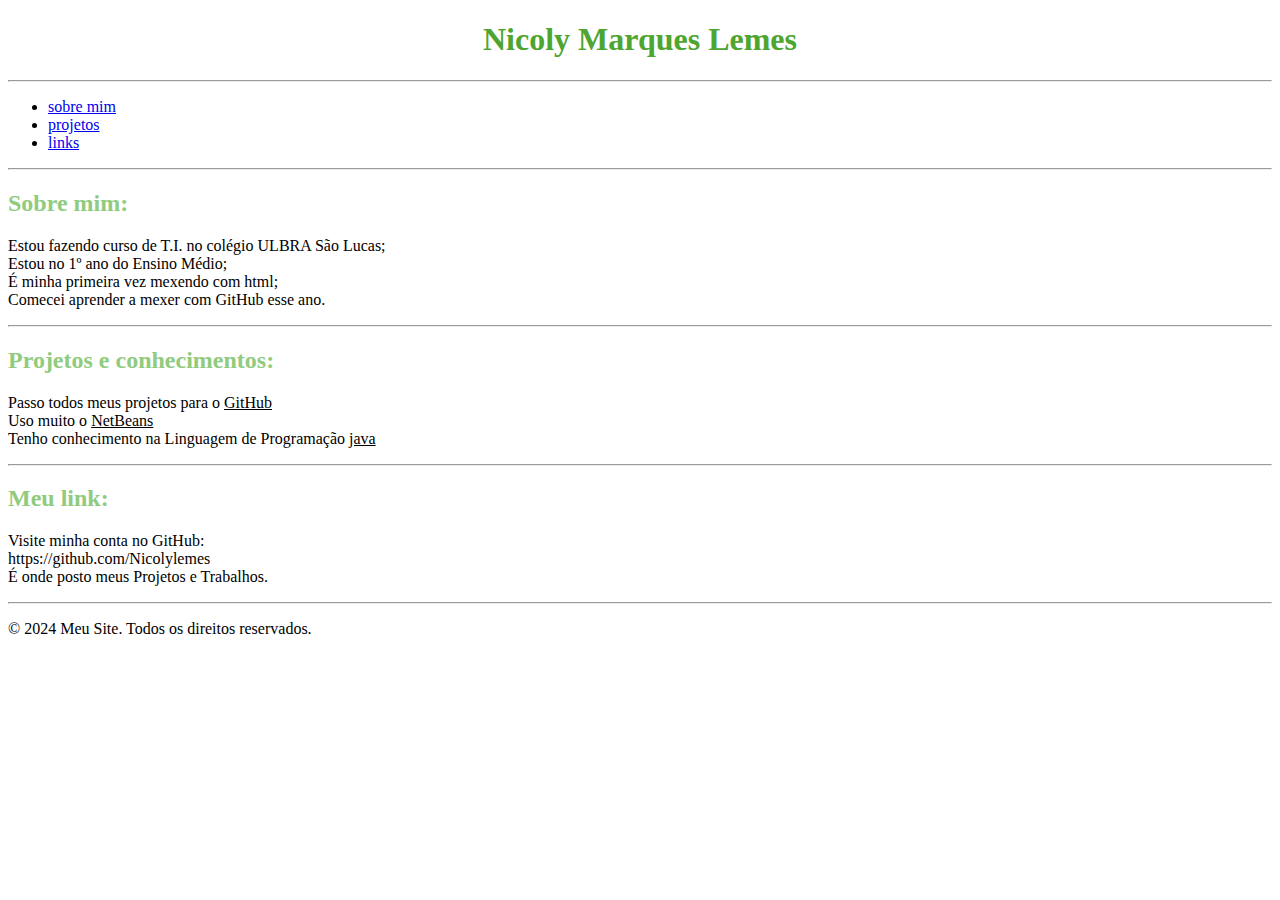
==== atividade/index.html @ c205d64e "portifolio" ====
<!DOCTYPE html>
<html lang="pt-BR">
<head>
    <meta charset="UTF-8">
    <meta name="viewport" content="width=device-width, initial-scale=1.0">
    <link rel="stylesheet" href="./Style.css">
    <title>portifólio</title>
</head>
<body>  
    <header>
        <h1>Nicoly Marques Lemes</h1>
        <hr>
        <nav>
            <ul>
                <li><a href="#sobre mim">sobre mim</a></li>
                <li><a href="projetos e conhecimentos">projetos</a></li>
                <li><a href="meus links">links</a></li>
            </ul>
        </nav>
        <hr>
    </header>
    <main>
       <article id="sobre mim">
          <h2>Sobre mim:</h2>
          <p>
            Estou fazendo curso de T.I. no colégio ULBRA São Lucas;<br>
            Estou no 1º ano do Ensino Médio;<br>
            É minha primeira vez mexendo com html;<br>
            Comecei aprender a mexer com GitHub esse ano.
        </p>
        <hr>
       </article>
        <section id="projetos">
         <h2>Projetos e conhecimentos:</h2>
         <p>
            <li>Passo todos meus projetos para o <u>GitHub</u></li> 
            <li>Uso muito o <u>NetBeans</u></li>
            <li>Tenho conhecimento na Linguagem de Programação <u>java</u></li>
         </p>
         <hr>
        </section>
        <article id="meus Links">
            <h2>Meu link:</h2>
             <p>
                Visite minha conta no GitHub: <br>
                https://github.com/Nicolylemes <br>
                É onde posto meus Projetos e Trabalhos. 
             </p>
             <hr>
        </article>
    </main>
    <footer>
        <p>&copy; 2024 Meu Site. Todos os direitos reservados.</p>
    </footer>
</body>
</html>
---- atividade/Style.css ----
h1 {
    color: rgb(78, 165, 47);
    text-align: center;
}

h2 {
    
    color: rgb(144, 203, 126);
}
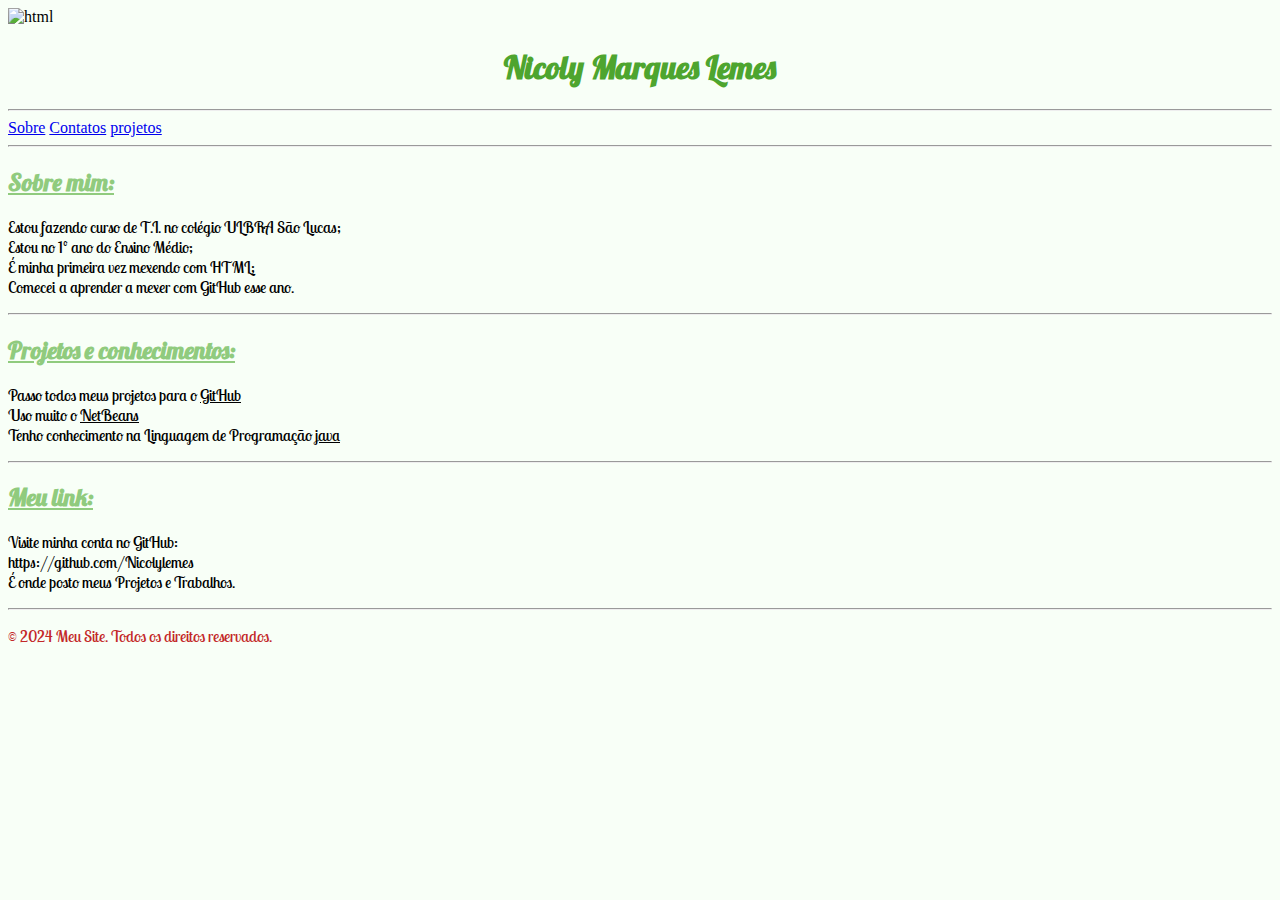
==== commit 3c87fb1f: "atualização portifolio" ====
--- a/atividade/index.html
+++ b/atividade/index.html
@@ -1,56 +1,56 @@
 <!DOCTYPE html>
 <html lang="pt-BR">
+
 <head>
     <meta charset="UTF-8">
     <meta name="viewport" content="width=device-width, initial-scale=1.0">
-    <link rel="stylesheet" href="./Style.css">
+    <link rel="stylesheet" href="Style.css">
     <title>portifólio</title>
 </head>
-<body>  
+
+<body>
     <header>
+        <img src="https://icones.pro/wp-content/uploads/2021/05/symbole-html-vert.png" alt="html">
         <h1>Nicoly Marques Lemes</h1>
         <hr>
-        <nav>
-            <ul>
-                <li><a href="#sobre mim">sobre mim</a></li>
-                <li><a href="projetos e conhecimentos">projetos</a></li>
-                <li><a href="meus links">links</a></li>
-            </ul>
-        </nav>
+        <a href="sobre.html">Sobre</a>
+        <a href="contato.html">Contatos</a>
+        <a href="projetos.html">projetos</a>
         <hr>
     </header>
     <main>
-       <article id="sobre mim">
-          <h2>Sobre mim:</h2>
-          <p>
-            Estou fazendo curso de T.I. no colégio ULBRA São Lucas;<br>
-            Estou no 1º ano do Ensino Médio;<br>
-            É minha primeira vez mexendo com html;<br>
-            Comecei aprender a mexer com GitHub esse ano.
-        </p>
-        <hr>
-       </article>
+        <article id="sobre mim">
+            <h2><u>Sobre mim:</u></h2>
+            <p>
+                Estou fazendo curso de T.I. no colégio ULBRA São Lucas;<br>
+                Estou no 1º ano do Ensino Médio;<br>
+                É minha primeira vez mexendo com HTML;<br>
+                Comecei a aprender a mexer com GitHub esse ano.
+            </p>
+            <hr>
+        </article>
         <section id="projetos">
-         <h2>Projetos e conhecimentos:</h2>
-         <p>
-            <li>Passo todos meus projetos para o <u>GitHub</u></li> 
-            <li>Uso muito o <u>NetBeans</u></li>
-            <li>Tenho conhecimento na Linguagem de Programação <u>java</u></li>
-         </p>
-         <hr>
+            <h2><u>Projetos e conhecimentos:</u></h2>
+            <p>
+                <li>Passo todos meus projetos para o <u>GitHub</u></li>
+                <li>Uso muito o <u>NetBeans</u></li>
+                <li>Tenho conhecimento na Linguagem de Programação <u>java</u></li>
+            </p>
+            <hr>
         </section>
         <article id="meus Links">
-            <h2>Meu link:</h2>
-             <p>
+            <h2><u>Meu link:</u></h2>
+            <p>
                 Visite minha conta no GitHub: <br>
                 https://github.com/Nicolylemes <br>
-                É onde posto meus Projetos e Trabalhos. 
-             </p>
-             <hr>
+                É onde posto meus Projetos e Trabalhos.
+            </p>
+            <hr>
         </article>
     </main>
     <footer>
         <p>&copy; 2024 Meu Site. Todos os direitos reservados.</p>
     </footer>
 </body>
+
 </html>--- a/atividade/Style.css
+++ b/atividade/Style.css
@@ -1,9 +1,38 @@
+
+@import url('https://fonts.googleapis.com/css2?family=Lobster&family=Lobster+Two:ital,wght@0,400;0,700;1,400;1,700&display=swap');
+
+
+img {
+
+    width: 10%;
+    height: auto;
+}
+
+
 h1 {
     color: rgb(78, 165, 47);
     text-align: center;
+    font-family: 'Lobster';
 }
 
 h2 {
     
     color: rgb(144, 203, 126);
+    font-family: 'Lobster';
+}
+
+p {
+    font-family: 'Lobster Two';
+}
+
+li {
+    font-family: 'Lobster Two';
+}
+
+body {
+    background-color: rgb(248, 255, 247);
+}
+
+footer {
+    color: rgb(195, 40, 40);
 }